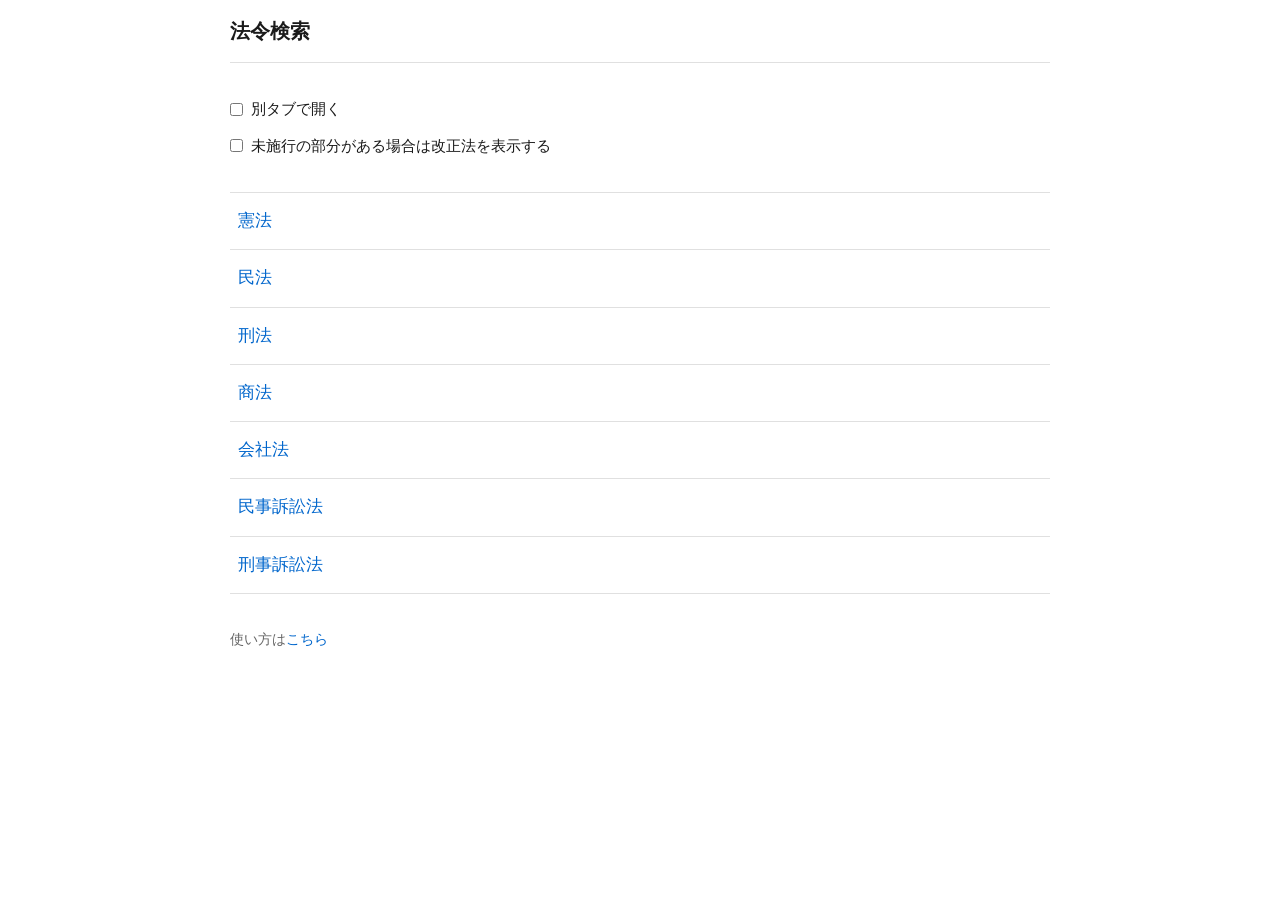
==== index.html @ 641ed5fb "Initial commit" ====
<!DOCTYPE html>
<html lang="ja">
<head>
  <meta charset="UTF-8">
  <meta name="viewport" content="width=device-width, initial-scale=1.0">
  <title>法令検索</title>
  <link rel="stylesheet" href="css/style.css">
</head>
<body>
  <header>
    <h1><a href="./">法令検索</a></h1>
  </header>

  <main class="index-main">
    <div class="options">
      <label>
        <input type="checkbox" id="opt-newtab">
        別タブで開く
      </label>
      <label>
        <input type="checkbox" id="opt-amended">
        未施行の部分がある場合は改正法を表示する
      </label>
    </div>

    <ul class="law-list" id="law-list">
      <li><a href="law.html?id=321CONSTITUTION" data-law-id="321CONSTITUTION">憲法</a></li>
      <li><a href="law.html?id=129AC0000000089" data-law-id="129AC0000000089">民法</a></li>
      <li><a href="law.html?id=140AC0000000045" data-law-id="140AC0000000045">刑法</a></li>
      <li><a href="law.html?id=132AC0000000048" data-law-id="132AC0000000048">商法</a></li>
      <li><a href="law.html?id=417AC0000000086" data-law-id="417AC0000000086">会社法</a></li>
      <li><a href="law.html?id=408AC0000000109" data-law-id="408AC0000000109">民事訴訟法</a></li>
      <li><a href="law.html?id=323AC0000000131" data-law-id="323AC0000000131">刑事訴訟法</a></li>
    </ul>

    <p class="index-footer">使い方は<a href="manual.html">こちら</a></p>
  </main>

  <button class="page-top-btn" id="page-top-btn" title="ページトップへ">
    <img src="img/arrow.svg" alt="↑">
  </button>

  <script src="js/main.js"></script>
</body>
</html>
---- css/style.css ----
:root {
  --color-bg: #ffffff;
  --color-text: #1a1a1a;
  --color-link: #0066cc;
  --color-muted: #666666;
  --color-border: #e0e0e0;
  --color-hover-bg: #f5f5f5;
  --font: 'Noto Sans JP', 'Hiragino Kaku Gothic ProN', 'Meiryo', sans-serif;
  --max-width: 860px;
  --line-height: 1.9;
}

* {
  box-sizing: border-box;
  margin: 0;
  padding: 0;
}

body {
  background: var(--color-bg);
  color: var(--color-text);
  font-family: var(--font);
  font-size: 16px;
  line-height: var(--line-height);
  max-width: var(--max-width);
  margin: 0 auto;
  padding: 0 1.25rem 4rem;
}

a {
  color: var(--color-link);
  text-decoration: none;
}
a:hover {
  text-decoration: underline;
}

/* ─── Header ─────────────────────────────────────────── */
header {
  display: flex;
  align-items: center;
  gap: 1rem;
  padding: 0.75rem 0;
  border-bottom: 1px solid var(--color-border);
  flex-wrap: wrap;
  position: sticky;
  top: 0;
  background: var(--color-bg);
  z-index: 100;
}

header h1 {
  font-size: 1.25rem;
  font-weight: 700;
}

header h1 a {
  color: var(--color-text);
  text-decoration: none;
}

header #law-title {
  font-size: 1.1rem;
  font-weight: 600;
  flex: 1;
}

header label {
  font-size: 0.875rem;
  color: var(--color-muted);
  display: flex;
  align-items: center;
  gap: 0.35rem;
  cursor: pointer;
  white-space: nowrap;
}

/* ─── Index page ─────────────────────────────────────── */
.index-main {
  padding-top: 2rem;
}

.index-main h1 {
  font-size: 1.5rem;
  margin-bottom: 1.5rem;
}

.options {
  display: flex;
  flex-direction: column;
  gap: 0.5rem;
  margin-bottom: 2rem;
}

.options label {
  display: flex;
  align-items: center;
  gap: 0.5rem;
  cursor: pointer;
  font-size: 0.9375rem;
}

.law-list {
  list-style: none;
  border-top: 1px solid var(--color-border);
}

.law-list li {
  border-bottom: 1px solid var(--color-border);
}

.law-list a {
  display: block;
  padding: 0.75rem 0.5rem;
  font-size: 1.0625rem;
  color: var(--color-link);
  transition: background 0.1s;
}

.law-list a:hover {
  background: var(--color-hover-bg);
  text-decoration: none;
}

.index-footer {
  margin-top: 2rem;
  font-size: 0.9rem;
  color: var(--color-muted);
}

/* ─── Nav bar (viewer) ───────────────────────────────── */
#nav-bar {
  display: flex;
  align-items: center;
  gap: 0.5rem;
  padding: 0.5rem 0;
  border-bottom: 1px solid var(--color-border);
  margin-bottom: 1rem;
}

#art-input {
  font-family: var(--font);
  font-size: 1rem;
  padding: 0.3rem 0.5rem;
  border: 1px solid var(--color-border);
  border-radius: 4px;
  width: 8rem;
}

#art-input:focus {
  outline: none;
  border-color: var(--color-link);
}

#go-btn {
  font-family: var(--font);
  font-size: 0.9rem;
  padding: 0.3rem 0.75rem;
  background: var(--color-link);
  color: #fff;
  border: none;
  border-radius: 4px;
  cursor: pointer;
}

#go-btn:hover {
  background: #0055aa;
}

/* ─── Loading ─────────────────────────────────────────── */
#loading {
  text-align: center;
  padding: 3rem 1rem;
  color: var(--color-muted);
  font-size: 1rem;
}

/* ─── Law body ────────────────────────────────────────── */
#law-body {
  padding-top: 0.5rem;
}

/* TOC */
.toc-block {
  border: 1px solid var(--color-border);
  border-radius: 6px;
  padding: 1.25rem 1.5rem;
  margin-bottom: 2rem;
  background: #fafafa;
}

.toc-block h2 {
  font-size: 1rem;
  margin-bottom: 0.75rem;
  color: var(--color-muted);
  border: none;
}

.toc-list {
  list-style: none;
}

.toc-list li {
  font-size: 0.9rem;
  line-height: 1.7;
}

.toc-list a {
  color: var(--color-link);
}

.toc-list a:hover {
  text-decoration: underline;
}

.toc-list .toc-indent {
  padding-left: 1.5em;
}

/* Preamble */
.preamble-block {
  margin-bottom: 2rem;
  padding: 1rem 0;
  border-bottom: 2px solid var(--color-border);
}

.preamble-block .preamble-title {
  font-size: 1.1rem;
  font-weight: 700;
  margin-bottom: 0.75rem;
  cursor: pointer;
}

.preamble-block .preamble-title:hover {
  text-decoration: underline;
}

.preamble-text {
  font-size: 0.9375rem;
  line-height: var(--line-height);
  white-space: pre-wrap;
}

/* Part / Chapter / Section headings */
.part-block {
  margin-top: 2.5rem;
  margin-bottom: 1rem;
}

.part-title {
  font-size: 1.25rem;
  font-weight: 700;
  padding-bottom: 0.35rem;
  border-bottom: 2px solid var(--color-text);
  margin-bottom: 1.5rem;
}

.chapter-block {
  margin-top: 2rem;
  margin-bottom: 0.75rem;
}

.chapter-title {
  font-size: 1.1rem;
  font-weight: 700;
  padding-bottom: 0.25rem;
  border-bottom: 1px solid var(--color-border);
  margin-bottom: 1rem;
}

.section-block {
  margin-top: 1.5rem;
  margin-bottom: 0.5rem;
}

.section-title {
  font-size: 1rem;
  font-weight: 600;
  color: var(--color-muted);
  margin-bottom: 0.75rem;
}

/* Articles */
.article-block {
  margin-bottom: 1.25rem;
  padding-top: 0.25rem;
}

.article-title {
  font-weight: 700;
  cursor: pointer;
  display: inline;
  margin-right: 0.5rem;
}

.article-title:hover {
  text-decoration: underline;
}

.article-caption {
  font-size: 0.875rem;
  color: var(--color-muted);
  margin-left: 0.25rem;
}

.article-header {
  margin-bottom: 0.3rem;
}

/* Paragraphs */
.paragraph-block {
  margin-bottom: 0.4rem;
  padding-left: 0;
}

.paragraph-num {
  font-weight: 600;
  margin-right: 0.3rem;
}

/* Items */
.item-list {
  list-style: none;
  padding-left: 2em;
  margin-top: 0.25rem;
}

.item-list li {
  margin-bottom: 0.2rem;
  line-height: var(--line-height);
}

.item-title {
  font-weight: 600;
  margin-right: 0.4rem;
}

.subitem-list {
  list-style: none;
  padding-left: 2em;
}

/* Supplementary provisions */
.suppl-block {
  margin-top: 2.5rem;
  padding-top: 1rem;
  border-top: 2px solid var(--color-border);
}

.suppl-title {
  font-size: 1.1rem;
  font-weight: 700;
  margin-bottom: 1rem;
}

.suppl-amend {
  margin-top: 2rem;
  padding: 1rem;
  border: 1px solid var(--color-border);
  border-radius: 6px;
  background: #fffef5;
}

.suppl-amend-title {
  font-size: 0.9rem;
  font-weight: 600;
  color: var(--color-muted);
  margin-bottom: 0.75rem;
}

/* ─── Toast ───────────────────────────────────────────── */
.toast {
  position: fixed;
  bottom: 4rem;
  left: 50%;
  transform: translateX(-50%) translateY(1rem);
  background: rgba(0, 0, 0, 0.75);
  color: #fff;
  padding: 0.5rem 1.25rem;
  border-radius: 4px;
  font-size: 0.875rem;
  opacity: 0;
  pointer-events: none;
  transition: opacity 0.25s, transform 0.25s;
  z-index: 200;
  white-space: nowrap;
}

.toast.show {
  opacity: 1;
  transform: translateX(-50%) translateY(0);
}

/* ─── Page-top button ─────────────────────────────────── */
.page-top-btn {
  position: fixed;
  bottom: 1.5rem;
  right: 1.5rem;
  width: 2.75rem;
  height: 2.75rem;
  background: var(--color-link);
  color: #fff;
  border: none;
  border-radius: 50%;
  cursor: pointer;
  display: flex;
  align-items: center;
  justify-content: center;
  opacity: 0;
  pointer-events: none;
  transition: opacity 0.25s;
  z-index: 150;
  box-shadow: 0 2px 8px rgba(0,0,0,0.2);
}

.page-top-btn.visible {
  opacity: 1;
  pointer-events: auto;
}

.page-top-btn:hover {
  background: #0055aa;
}

.page-top-btn img {
  width: 1rem;
  height: 1rem;
  filter: invert(1);
}

/* ─── Manual page ─────────────────────────────────────── */
.manual-main {
  padding-top: 2rem;
}

.manual-main h1 {
  font-size: 1.4rem;
  margin-bottom: 1.75rem;
  padding-bottom: 0.5rem;
  border-bottom: 2px solid var(--color-border);
}

.manual-main h2 {
  font-size: 1.1rem;
  margin: 1.75rem 0 0.75rem;
}

.manual-main p {
  font-size: 0.9375rem;
  margin-bottom: 0.75rem;
}

.manual-main table {
  border-collapse: collapse;
  width: 100%;
  margin-bottom: 1rem;
  font-size: 0.9rem;
}

.manual-main th,
.manual-main td {
  border: 1px solid var(--color-border);
  padding: 0.4rem 0.75rem;
  text-align: left;
}

.manual-main th {
  background: var(--color-hover-bg);
}

.manual-main code {
  background: #f0f0f0;
  padding: 0.1em 0.4em;
  border-radius: 3px;
  font-size: 0.9em;
}

.manual-main ul {
  padding-left: 1.5em;
  margin-bottom: 0.75rem;
}

.manual-main li {
  font-size: 0.9375rem;
  margin-bottom: 0.3rem;
}

.note {
  background: #f8f8f8;
  border-left: 3px solid var(--color-muted);
  padding: 0.6rem 1rem;
  font-size: 0.875rem;
  color: var(--color-muted);
  margin: 1rem 0;
}

/* ─── Responsive ──────────────────────────────────────── */
@media (max-width: 600px) {
  body {
    padding: 0 0.75rem 4rem;
    font-size: 15px;
  }

  header {
    gap: 0.5rem;
  }

  .part-title {
    font-size: 1.1rem;
  }

  .chapter-title {
    font-size: 1rem;
  }
}
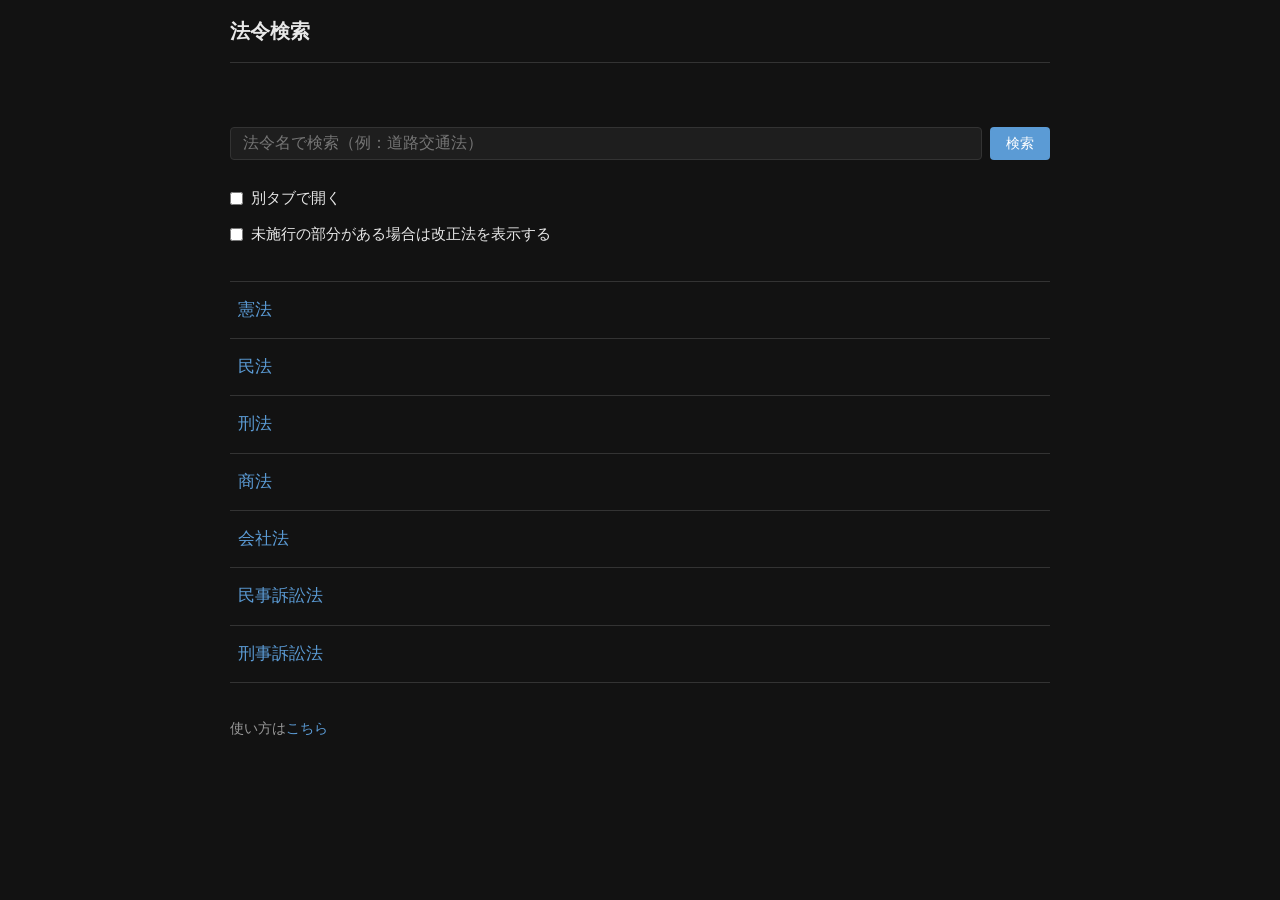
==== commit 10402e5d: "法令名検索機能を追加（e-Gov API連携） Co-Authored-By: Claude Sonnet 4.6 <noreply@anthropic.com>" ====
--- a/index.html
+++ b/index.html
@@ -12,6 +12,12 @@
   </header>
 
   <main class="index-main">
+    <div class="law-search-bar">
+      <input type="text" id="law-search-input" placeholder="法令名で検索（例：道路交通法）">
+      <button id="law-search-btn">検索</button>
+    </div>
+    <div id="law-search-results" hidden></div>
+
     <div class="options">
       <label>
         <input type="checkbox" id="opt-newtab">
--- a/css/style.css
+++ b/css/style.css
@@ -1,10 +1,10 @@
 :root {
-  --color-bg: #ffffff;
-  --color-text: #1a1a1a;
-  --color-link: #0066cc;
-  --color-muted: #666666;
-  --color-border: #e0e0e0;
-  --color-hover-bg: #f5f5f5;
+  --color-bg: #121212;
+  --color-text: #e8e8e8;
+  --color-link: #5b9bd5;
+  --color-muted: #999999;
+  --color-border: #333333;
+  --color-hover-bg: #1e1e1e;
   --font: 'Noto Sans JP', 'Hiragino Kaku Gothic ProN', 'Meiryo', sans-serif;
   --max-width: 860px;
   --line-height: 1.9;
@@ -75,6 +75,84 @@
   white-space: nowrap;
 }
 
+/* ─── Law name search bar ────────────────────────────── */
+.law-search-bar {
+  display: flex;
+  gap: 0.5rem;
+  margin-bottom: 1.5rem;
+  margin-top: 2rem;
+}
+
+#law-search-input {
+  font-family: var(--font);
+  font-size: 1rem;
+  padding: 0.4rem 0.75rem;
+  border: 1px solid var(--color-border);
+  border-radius: 4px;
+  flex: 1;
+  background: var(--color-hover-bg);
+  color: var(--color-text);
+}
+
+#law-search-input:focus {
+  outline: none;
+  border-color: var(--color-link);
+}
+
+#law-search-btn {
+  font-family: var(--font);
+  font-size: 0.9rem;
+  padding: 0.4rem 1rem;
+  background: var(--color-link);
+  color: #fff;
+  border: none;
+  border-radius: 4px;
+  cursor: pointer;
+  white-space: nowrap;
+}
+
+#law-search-btn:hover {
+  background: #4a8bc4;
+}
+
+#law-search-results {
+  margin-bottom: 1.5rem;
+}
+
+#law-search-results .search-result-label {
+  font-size: 0.85rem;
+  color: var(--color-muted);
+  margin-bottom: 0.5rem;
+}
+
+#law-search-results ul {
+  list-style: none;
+  border-top: 1px solid var(--color-border);
+}
+
+#law-search-results li {
+  border-bottom: 1px solid var(--color-border);
+}
+
+#law-search-results a {
+  display: block;
+  padding: 0.65rem 0.5rem;
+  font-size: 1.0625rem;
+  color: var(--color-link);
+  transition: background 0.1s;
+}
+
+#law-search-results a:hover {
+  background: var(--color-hover-bg);
+  text-decoration: none;
+}
+
+#law-search-results .no-result {
+  padding: 0.75rem 0;
+  color: var(--color-muted);
+  font-size: 0.9rem;
+}
+
 /* ─── Index page ─────────────────────────────────────── */
 .index-main {
   padding-top: 2rem;
@@ -167,6 +245,120 @@
   background: #0055aa;
 }
 
+/* ─── Search bar ──────────────────────────────────────── */
+#search-bar {
+  display: flex;
+  align-items: center;
+  gap: 0.4rem;
+  padding: 0.4rem 0;
+  border-bottom: 1px solid var(--color-border);
+  margin-bottom: 1rem;
+  flex-wrap: wrap;
+}
+
+#search-input {
+  font-family: var(--font);
+  font-size: 1rem;
+  padding: 0.3rem 0.5rem;
+  border: 1px solid var(--color-border);
+  border-radius: 4px;
+  flex: 1;
+  min-width: 8rem;
+}
+
+#search-input:focus {
+  outline: none;
+  border-color: var(--color-link);
+}
+
+#search-btn {
+  font-family: var(--font);
+  font-size: 0.9rem;
+  padding: 0.3rem 0.75rem;
+  background: var(--color-link);
+  color: #fff;
+  border: none;
+  border-radius: 4px;
+  cursor: pointer;
+}
+
+#search-btn:hover {
+  background: #0055aa;
+}
+
+
+#search-clear {
+  font-size: 0.9rem;
+  padding: 0.3rem 0.5rem;
+  border: none;
+  background: none;
+  cursor: pointer;
+  color: var(--color-muted);
+}
+
+#search-clear:hover {
+  color: var(--color-text);
+}
+
+/* ─── Floating search nav ─────────────────────────────── */
+#search-float {
+  position: fixed;
+  bottom: 5rem;
+  left: 50%;
+  transform: translateX(-50%);
+  display: flex;
+  align-items: center;
+  gap: 0.5rem;
+  background: rgba(0, 0, 0, 0.78);
+  color: #fff;
+  padding: 0.45rem 0.9rem;
+  border-radius: 2rem;
+  z-index: 180;
+  box-shadow: 0 2px 10px rgba(0,0,0,0.3);
+  white-space: nowrap;
+}
+
+#search-float[hidden] {
+  display: none;
+}
+
+#search-float button {
+  background: none;
+  border: none;
+  color: #fff;
+  font-size: 0.85rem;
+  cursor: pointer;
+  padding: 0.15rem 0.4rem;
+  border-radius: 4px;
+  line-height: 1;
+}
+
+#search-float button:hover {
+  background: rgba(255,255,255,0.2);
+}
+
+#search-float #search-count {
+  font-size: 0.85rem;
+  color: #fff;
+  min-width: 6rem;
+  text-align: center;
+}
+
+mark.search-hit {
+  background: #b8860b;
+  color: #fff;
+  border-radius: 2px;
+  padding: 0 1px;
+}
+
+.article-hit-active {
+  background: #2a2010;
+  border-left: 3px solid #ff9800;
+  padding-left: 0.6rem;
+  margin-left: -0.6rem;
+  border-radius: 2px;
+}
+
 /* ─── Loading ─────────────────────────────────────────── */
 #loading {
   text-align: center;
@@ -186,7 +378,7 @@
   border-radius: 6px;
   padding: 1.25rem 1.5rem;
   margin-bottom: 2rem;
-  background: #fafafa;
+  background: #1a1a1a;
 }
 
 .toc-block h2 {
@@ -358,7 +550,7 @@
   padding: 1rem;
   border: 1px solid var(--color-border);
   border-radius: 6px;
-  background: #fffef5;
+  background: #1e1c14;
 }
 
 .suppl-amend-title {
@@ -469,7 +661,7 @@
 }
 
 .manual-main code {
-  background: #f0f0f0;
+  background: #2a2a2a;
   padding: 0.1em 0.4em;
   border-radius: 3px;
   font-size: 0.9em;
@@ -486,7 +678,7 @@
 }
 
 .note {
-  background: #f8f8f8;
+  background: #1e1e1e;
   border-left: 3px solid var(--color-muted);
   padding: 0.6rem 1rem;
   font-size: 0.875rem;
